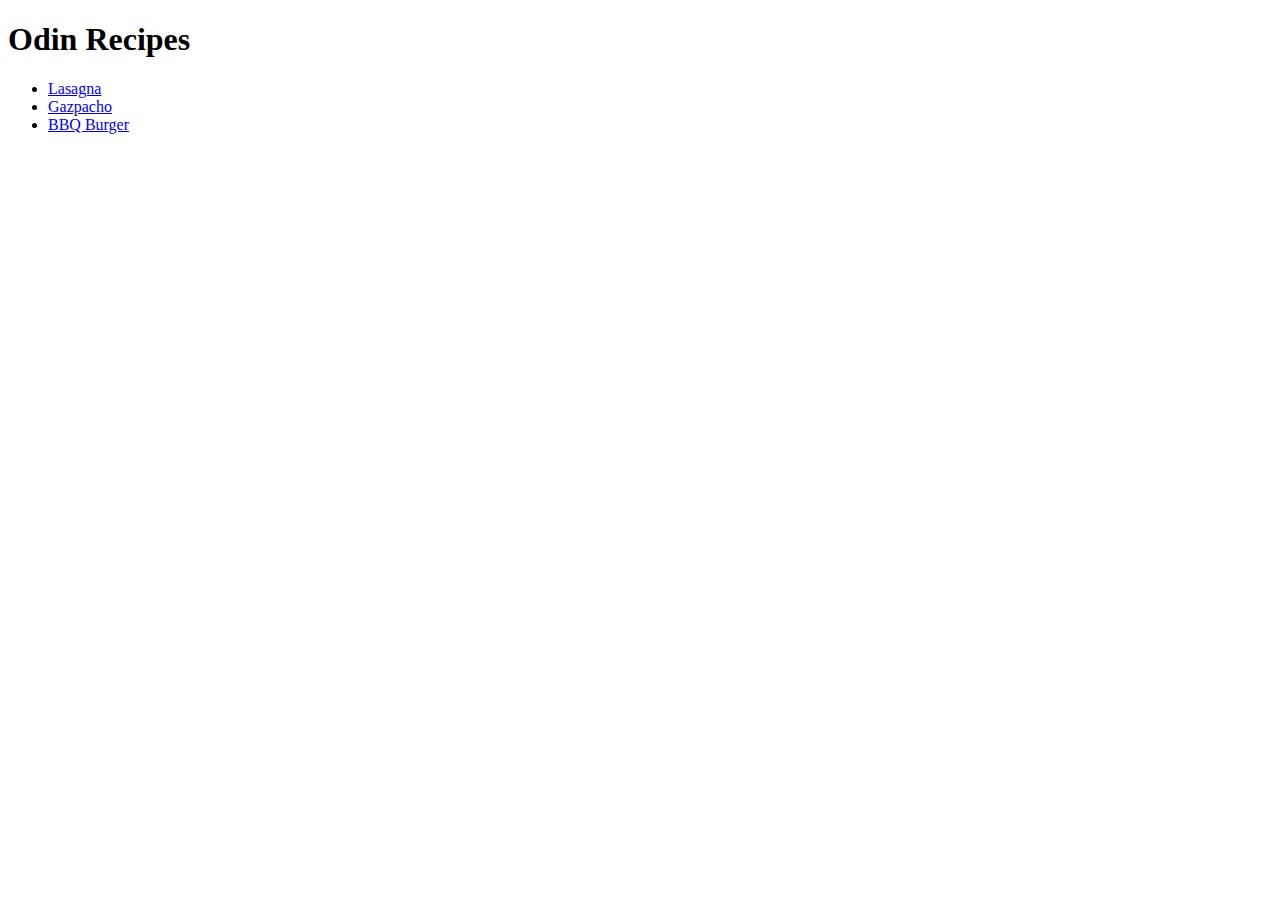
==== index.html @ b436a15b "creation of the homepage and three recipes" ====
<!DOCTYPE html>
<html lang="en">
	<head>
		<meta charset="UTF-8" />
		<meta http-equiv="X-UA-Compatible" content="IE=edge" />
		<meta name="viewport" content="width=device-width, initial-scale=1.0" />
		<title>Document</title>
	</head>
	<body>
		<h1>Odin Recipes</h1>
		<ul>
			<li><a href="./recipes/lasagna.html">Lasagna</a></li>
			<li><a href="./recipes/gazpacho.html">Gazpacho</a></li>
			<li><a href="./recipes/bbq-burger.html">BBQ Burger</a></li>
		</ul>
	</body>
</html>
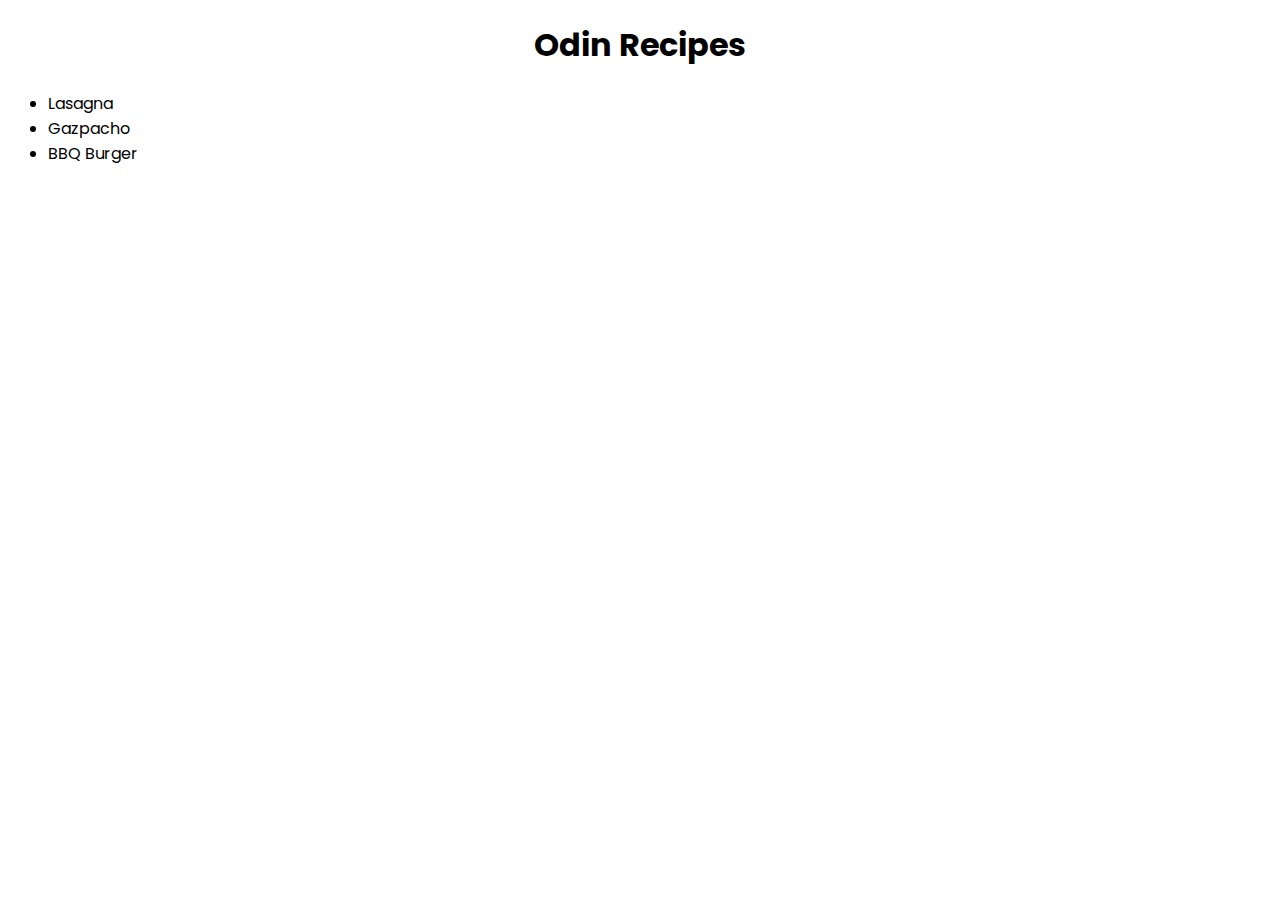
==== commit 0121623d: "added css styling, welcome to 2000s" ====
--- a/index.html
+++ b/index.html
@@ -4,7 +4,8 @@
 		<meta charset="UTF-8" />
 		<meta http-equiv="X-UA-Compatible" content="IE=edge" />
 		<meta name="viewport" content="width=device-width, initial-scale=1.0" />
-		<title>Document</title>
+		<link rel="stylesheet" href="style.css" />
+		<title>Odin Recipes</title>
 	</head>
 	<body>
 		<h1>Odin Recipes</h1>
--- a/style.css
+++ b/style.css
@@ -0,0 +1,24 @@
+@import url('https://fonts.googleapis.com/css2?family=Poppins:wght@300;700&display=swap');
+
+* {
+    font-family: 'Poppins', sans-serif;
+
+}
+
+a {
+    text-decoration: none;
+    color: black;
+}
+
+img {
+    width: 50%;
+    height: auto;
+    margin: auto;
+}
+
+div p,
+h1,
+h2,
+h3 {
+    text-align: center;
+}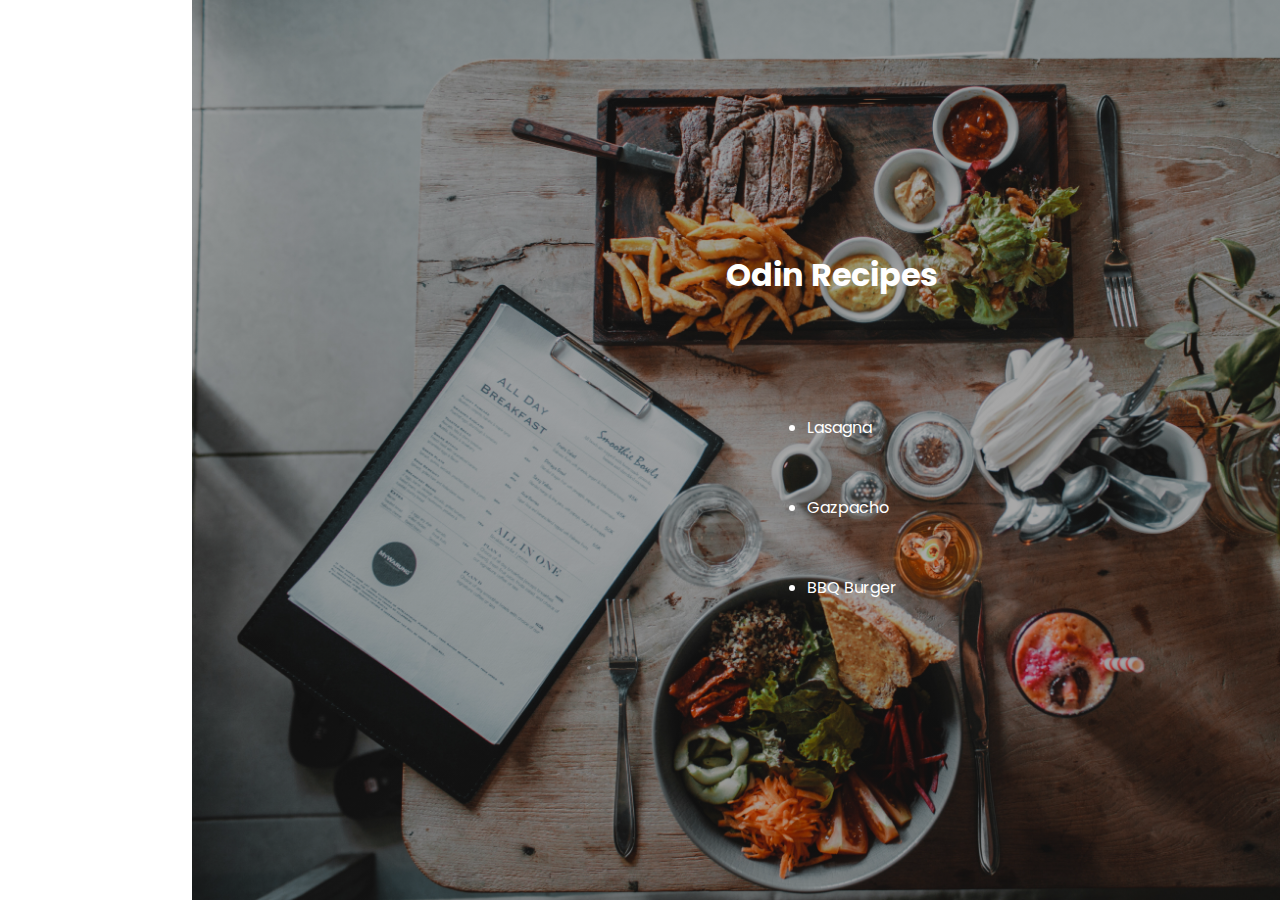
==== commit 4a01439d: "added css styling, welcome to 2000s" ====
--- a/index.html
+++ b/index.html
@@ -8,11 +8,13 @@
 		<title>Odin Recipes</title>
 	</head>
 	<body>
-		<h1>Odin Recipes</h1>
-		<ul>
-			<li><a href="./recipes/lasagna.html">Lasagna</a></li>
-			<li><a href="./recipes/gazpacho.html">Gazpacho</a></li>
-			<li><a href="./recipes/bbq-burger.html">BBQ Burger</a></li>
-		</ul>
+		<div class="main">
+			<h1>Odin Recipes</h1>
+			<ul class="recipes-list">
+				<li><a href="./recipes/lasagna.html">Lasagna</a></li>
+				<li><a href="./recipes/gazpacho.html">Gazpacho</a></li>
+				<li><a href="./recipes/bbq-burger.html">BBQ Burger</a></li>
+			</ul>
+		</div>
 	</body>
 </html>
--- a/style.css
+++ b/style.css
@@ -11,14 +11,53 @@
 }
 
 img {
-    width: 50%;
+    display: block;
+    width: 40%;
     height: auto;
     margin: auto;
 }
 
-div p,
+p,
 h1,
 h2,
 h3 {
     text-align: center;
+}
+
+body {
+    width: 70%;
+    margin: auto;
+}
+
+.main ul {
+    width: max-content;
+    /* margin: auto; */
+
+}
+
+.main li {
+    color: white;
+    height: 80px;
+}
+
+.main a {
+    color: white;
+
+}
+
+.main h1 {
+    color: white;
+    display: block;
+    margin-bottom: 100px;
+}
+
+.main {
+    background: linear-gradient(rgba(0, 0, 0, 0.3), rgba(0, 0, 0, 0.3)), url(./img/bg.jpg);
+    background-size: cover;
+    height: 100vh;
+    width: 100vw;
+    display: flex;
+    flex-direction: column;
+    justify-content: center;
+    align-items: center;
 }